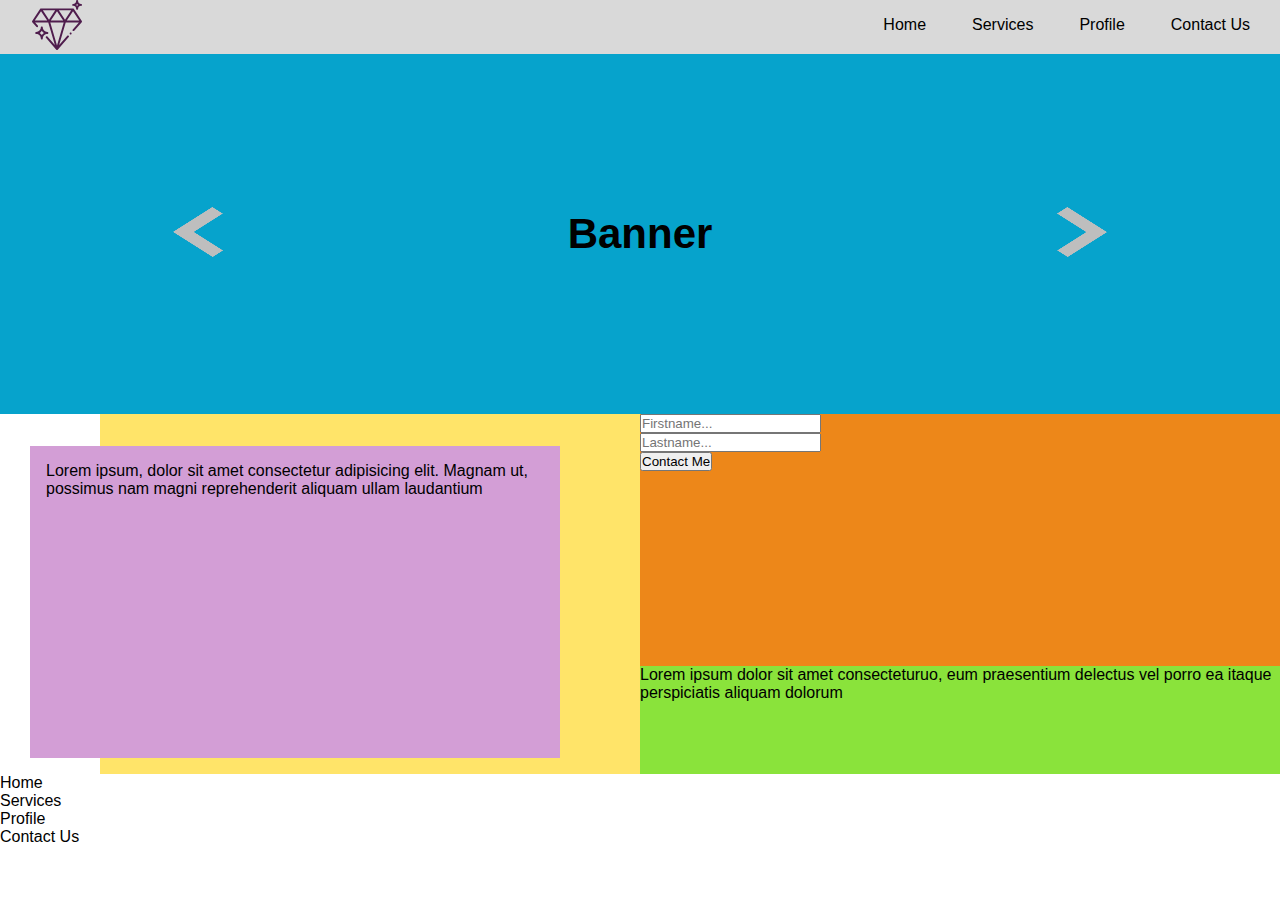
==== advanced/problem_1/index.html @ 6e9383ee "Starting 1st advanced problem" ====
<!DOCTYPE html>
<html lang="en">
<head>
    <meta charset="UTF-8">
    <meta name="viewport" content="width=device-width, initial-scale=1.0">
    <meta http-equiv="X-UA-Compatible" content="ie=edge">
    <title>Problem 1</title>

    <link rel="stylesheet" href="style.css">
</head>
<body>
    <div class="navbar">
        <div class="brand">
            <img src="img/logo.svg" alt="logo" class="logo">
        </div>
        <div class="menu">
            <div class="menu-item">Home</div>
            <div class="menu-item">Services</div>
            <div class="menu-item">Profile</div>
            <div class="menu-item">Contact Us</div>
        </div>
    </div>
    <div class="banner">
        <div><img src="img/larrow.png" alt="left-arrow"  class="left-arrow"></div>
        <h1>Banner</h1>
        <div ><img src="img/rarrow.png" alt="right-arrow" class="right-arrow"></div>
    </div>
    <div class="main-content">
        <div class="left">
            <div class="content">Lorem ipsum, dolor sit amet consectetur adipisicing elit. Magnam ut, possimus nam magni reprehenderit aliquam ullam laudantium </div>
        </div>
        <div class="right">
            <div class="contact-form">
                <form>
                    <div>
                        <input type="text" placeholder="Firstname...">
                    </div>
                    <div>
                        <input type="text" placeholder="Lastname...">
                    </div>
                    <input type="submit" class="submit" value="Contact Me">
                </form>
            </div>
            <div class="extra-content">
                Lorem ipsum dolor sit amet consecteturuo, eum praesentium delectus vel porro ea itaque perspiciatis aliquam dolorum 
            </div>
        </div>
    </div>
    <div class="footer">
        <div>
            <div>Home</div>
            <div>Services</div>
            <div>Profile</div>
            <div>Contact Us</div>
        </div>
    </div>
</body>
</html>
---- advanced/problem_1/style.css ----
* {
    margin: 0;
    padding: 0;
    box-sizing: border-box;
}

body {
    font-family: Arial, Helvetica, sans-serif;
    display: grid;
}

.navbar {
    background-color: #d9d9d9;
    display: grid;
    grid-template-columns: 2fr 1fr;
}

.logo {
    margin-left: 2em;
    width: 50px;
    height: 50px;
}

.menu   {
    /* padding-right: 1em; */
    display: flex;
    justify-content: space-evenly;
    /* justify-items: center; */
}

.menu-item {
    max-width: 150px; 
    padding: 1em;
    height: 100%;
}

.menu-item:hover {
    background-color: #000;
    color: #fff;
}

.banner {
    height: 40vh;
    /* margin-bottom: 1em; */
    background-color: #06a3cc;
    background-position: center;
    display: flex;
    justify-content: space-around;
    align-items: center;
}

.banner h1 {
    font-size: 42px;
}

.left-arrow, .right-arrow {
    width: 50px;
    height: 50px;

}

.main-content {
    height: 40vh;
    display: grid;
    grid-template-columns: 1fr 1fr;
}

.left {
    background-color: #ffe469;
    padding: 2em 5em 1em;
    margin-left: 100px;
}

.content {
    background-color: #d39ed6;
    padding: 1em;
    height: 100%;
    margin-left: -150px;
}

.right {
    height: 100%;
}

.contact-form {
    height: 70%;
    background-color: #ed8719;
}

.extra-content {
    height: 30%;
    background-color: #8ae33b;
}
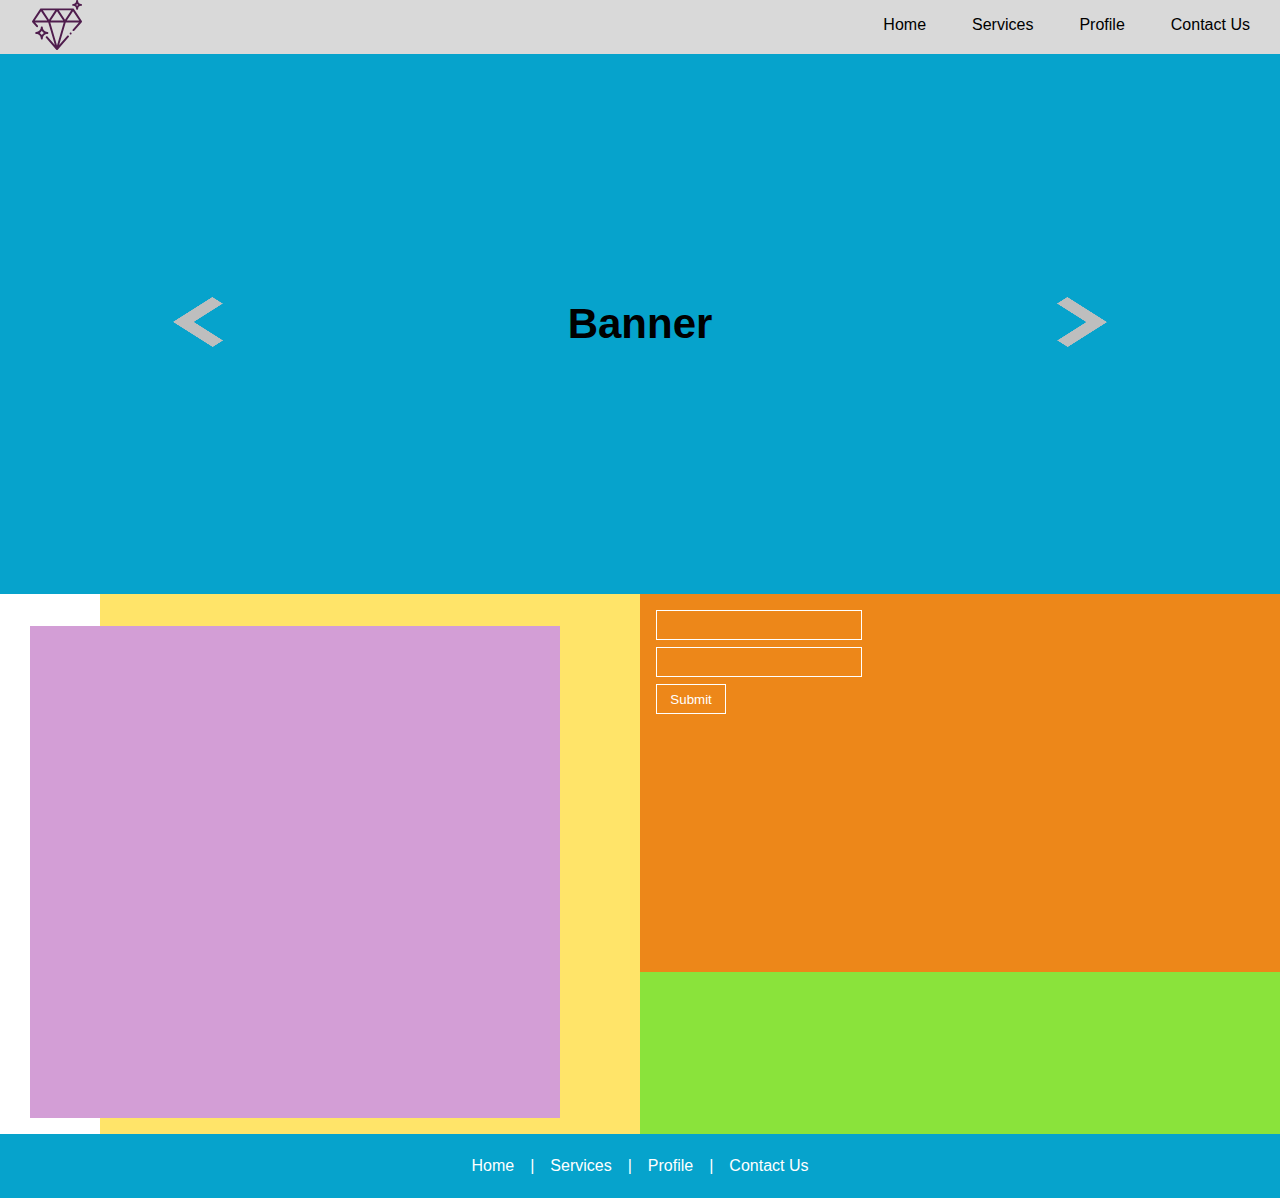
==== commit 323d8c17: "Updated the UI" ====
--- a/advanced/problem_1/index.html
+++ b/advanced/problem_1/index.html
@@ -1,5 +1,6 @@
 <!DOCTYPE html>
 <html lang="en">
+
 <head>
     <meta charset="UTF-8">
     <meta name="viewport" content="width=device-width, initial-scale=1.0">
@@ -8,6 +9,7 @@
 
     <link rel="stylesheet" href="style.css">
 </head>
+
 <body>
     <div class="navbar">
         <div class="brand">
@@ -21,38 +23,38 @@
         </div>
     </div>
     <div class="banner">
-        <div><img src="img/larrow.png" alt="left-arrow"  class="left-arrow"></div>
+        <div><img src="img/larrow.png" alt="left-arrow" class="left-arrow"></div>
         <h1>Banner</h1>
-        <div ><img src="img/rarrow.png" alt="right-arrow" class="right-arrow"></div>
+        <div><img src="img/rarrow.png" alt="right-arrow" class="right-arrow"></div>
     </div>
     <div class="main-content">
         <div class="left">
-            <div class="content">Lorem ipsum, dolor sit amet consectetur adipisicing elit. Magnam ut, possimus nam magni reprehenderit aliquam ullam laudantium </div>
+            <div class="content"></div>
         </div>
         <div class="right">
             <div class="contact-form">
                 <form>
                     <div>
-                        <input type="text" placeholder="Firstname...">
+                        <input type="text">
                     </div>
                     <div>
-                        <input type="text" placeholder="Lastname...">
+                        <input type="text">
                     </div>
-                    <input type="submit" class="submit" value="Contact Me">
+                    <input type="submit" class="submit" value="Submit">
                 </form>
             </div>
-            <div class="extra-content">
-                Lorem ipsum dolor sit amet consecteturuo, eum praesentium delectus vel porro ea itaque perspiciatis aliquam dolorum 
-            </div>
+            <div class="extra-content"></div>
         </div>
     </div>
     <div class="footer">
-        <div>
-            <div>Home</div>
-            <div>Services</div>
-            <div>Profile</div>
-            <div>Contact Us</div>
-        </div>
+        <div>Home</div>
+        <div>|</div>
+        <div>Services</div>
+        <div>|</div>
+        <div>Profile</div>
+        <div>|</div>
+        <div>Contact Us</div>
     </div>
 </body>
+
 </html>--- a/advanced/problem_1/style.css
+++ b/advanced/problem_1/style.css
@@ -40,7 +40,7 @@
 }
 
 .banner {
-    height: 40vh;
+    height: 60vh;
     /* margin-bottom: 1em; */
     background-color: #06a3cc;
     background-position: center;
@@ -60,7 +60,7 @@
 }
 
 .main-content {
-    height: 40vh;
+    height: 60vh;
     display: grid;
     grid-template-columns: 1fr 1fr;
 }
@@ -73,7 +73,7 @@
 
 .content {
     background-color: #d39ed6;
-    padding: 1em;
+    padding: 2em;
     height: 100%;
     margin-left: -150px;
 }
@@ -83,12 +83,35 @@
 }
 
 .contact-form {
+    padding: 1em;
     height: 70%;
     background-color: #ed8719;
+}
+
+.contact-form input {
+    padding: 0.5em 1em;
+    margin-bottom: 0.5em;
+    background-color: #ed8719;
+    border: 1px solid white;
+    color: white;
 }
 
 .extra-content {
     height: 30%;
     background-color: #8ae33b;
+    padding: 1em;
 }
 
+.footer {
+    display: flex;
+    height: 4rem;
+    background-color: #06a3cc;
+    align-items: center;
+    justify-content: center;
+}
+
+.footer div {
+    margin: 0.5em;
+    color: white;
+}
+
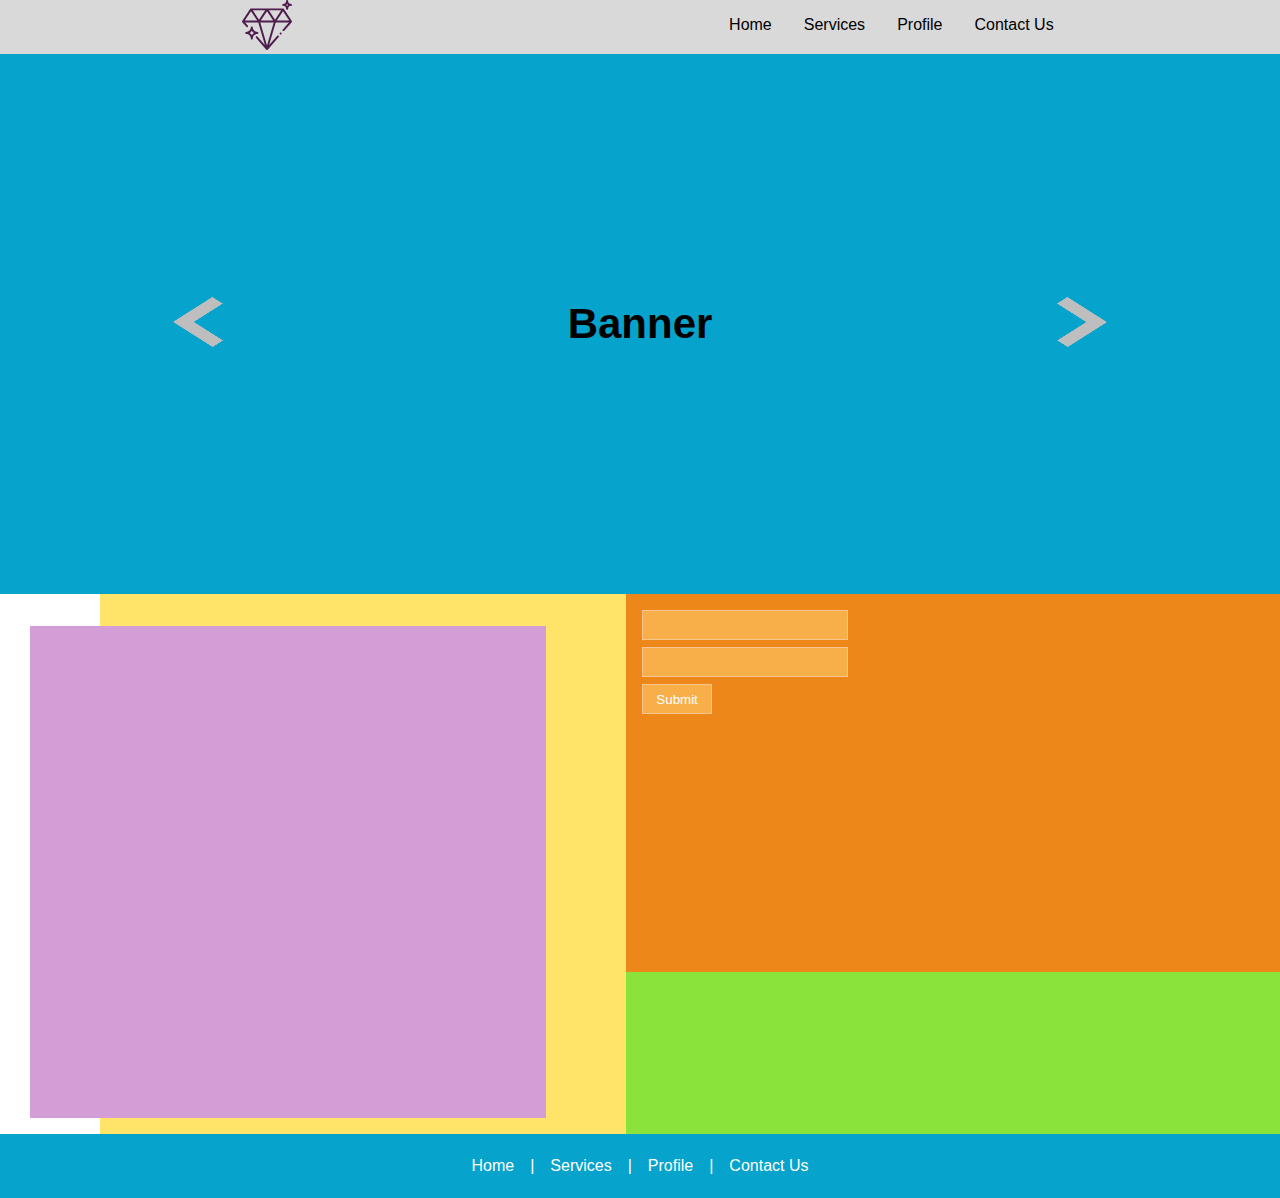
==== commit cf03889d: "Fixed navbar" ====
--- a/advanced/problem_1/index.html
+++ b/advanced/problem_1/index.html
@@ -13,14 +13,22 @@
 <body>
     <div class="navbar">
         <div class="brand">
-            <img src="img/logo.svg" alt="logo" class="logo">
+            <a href="#"><img src="img/logo.svg" alt="logo" class="logo"></a>
         </div>
-        <div class="menu">
-            <div class="menu-item">Home</div>
-            <div class="menu-item">Services</div>
-            <div class="menu-item">Profile</div>
-            <div class="menu-item">Contact Us</div>
-        </div>
+        <ul class="menu">
+            <li class="menu-item">
+                <a href="#">Home</a>
+            </li>
+            <li class="menu-item">
+                <a href="#">Services</a>
+            </li>
+            <li class="menu-item">
+                <a href="#">Profile</a>
+            </li>
+            <li class="menu-item">
+                <a href="#">Contact Us</a>
+            </li>
+        </ul>
     </div>
     <div class="banner">
         <div><img src="img/larrow.png" alt="left-arrow" class="left-arrow"></div>
--- a/advanced/problem_1/style.css
+++ b/advanced/problem_1/style.css
@@ -6,13 +6,12 @@
 
 body {
     font-family: Arial, Helvetica, sans-serif;
-    display: grid;
 }
 
 .navbar {
     background-color: #d9d9d9;
-    display: grid;
-    grid-template-columns: 2fr 1fr;
+    display: flex;
+    justify-content: space-around;
 }
 
 .logo {
@@ -22,10 +21,10 @@
 }
 
 .menu   {
-    /* padding-right: 1em; */
     display: flex;
     justify-content: space-evenly;
-    /* justify-items: center; */
+    list-style-type: none;
+    padding: 0;
 }
 
 .menu-item {
@@ -34,14 +33,21 @@
     height: 100%;
 }
 
+.navbar a {
+    color: black;
+    text-decoration: none;
+}
+
 .menu-item:hover {
     background-color: #000;
+}
+
+.menu-item:hover a{ 
     color: #fff;
 }
 
 .banner {
     height: 60vh;
-    /* margin-bottom: 1em; */
     background-color: #06a3cc;
     background-position: center;
     display: flex;
@@ -61,25 +67,25 @@
 
 .main-content {
     height: 60vh;
-    display: grid;
-    grid-template-columns: 1fr 1fr;
+    display: flex;
 }
 
 .left {
     background-color: #ffe469;
     padding: 2em 5em 1em;
     margin-left: 100px;
+    flex: 1 0 40%;
 }
 
 .content {
     background-color: #d39ed6;
-    padding: 2em;
     height: 100%;
     margin-left: -150px;
 }
 
 .right {
     height: 100%;
+    flex: 1 0 50%;
 }
 
 .contact-form {
@@ -91,15 +97,14 @@
 .contact-form input {
     padding: 0.5em 1em;
     margin-bottom: 0.5em;
-    background-color: #ed8719;
-    border: 1px solid white;
+    background-color: #f8af49;
+    border: 1px solid #f9c591;
     color: white;
 }
 
 .extra-content {
     height: 30%;
     background-color: #8ae33b;
-    padding: 1em;
 }
 
 .footer {
@@ -114,4 +119,3 @@
     margin: 0.5em;
     color: white;
 }
-
